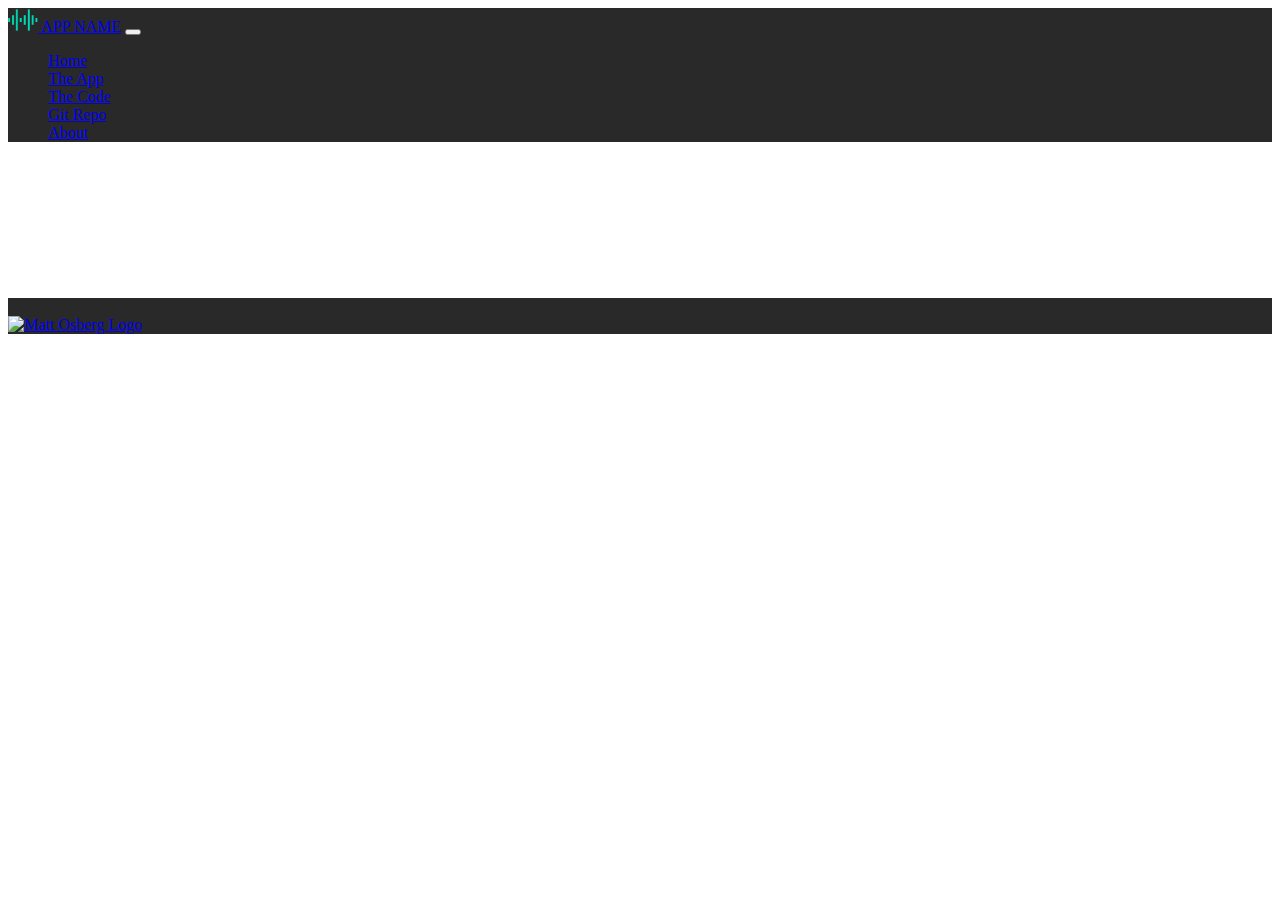
==== app.html @ b8e1c9c5 "Initial commit" ====
<!doctype html>
<html lang="en" class="h-100">


<head>
    <title>App Name: A Coding Project By Matt Osberg</title>
    <!-- Required meta tags -->
    <meta charset="utf-8">
    <meta name="viewport" content="width=device-width, initial-scale=1, shrink-to-fit=no">

    <!-- Bootstrap CSS -->
    <link href="https://cdn.jsdelivr.net/npm/bootstrap@5.1.0/dist/css/bootstrap.min.css" rel="stylesheet"
        integrity="sha384-KyZXEAg3QhqLMpG8r+8fhAXLRk2vvoC2f3B09zVXn8CA5QIVfZOJ3BCsw2P0p/We" crossorigin="anonymous">
    <script src="https://kit.fontawesome.com/5db21ba9c6.js" crossorigin="anonymous"></script>
    <link href="/css/site.css" rel="stylesheet">
    <link rel="icon" type="image/png" href="img/favicon-32x32.png">
</head>


<body class="d-flex flex-column h-100">

    <!-- ***** Nav Section ***** -->

    <nav class="navbar navbar-expand-md navbar-dark fixed-top">
    <div class="container-fluid">
        <a class="navbar-brand" href="#"><img src="img/favicon.png" class="d-inline-block align-text-top" alt="Matt Osberg Logo" width="30" height="24"> APP NAME</a>
        <button class="navbar-toggler" type="button" data-bs-toggle="collapse" data-bs-target="#navbarCollapse"
            aria-controls="navbarCollapse" aria-expanded="false" aria-label="Toggle navigation">
            <span class="navbar-toggler-icon"></span>
        </button>
        <div class="collapse navbar-collapse" id="navbarCollapse">
            <ul class="navbar-nav me-auto mb-2 mb-md-0">
                <li class="nav-item">
                    <a class="nav-link" href="index.html">Home</a>
                </li>
                <li class="nav-item">
                    <a class="nav-link active" aria-current="page" href="app.html">The App</a>
                </li>
                <li class="nav-item">
                    <a class="nav-link" href="code.html">The Code</a>
                </li>
                <li class="nav-item">
                    <a class="nav-link" target="_blank" href="#">Git Repo</a>
                </li>
                <li class="nav-item">
                    <a class="nav-link" target="_blank" href="https://www.linkedin.com/in/matt-osberg">About</a>
                </li>
            </ul>
        </div>
    </div>
    </nav>

    <!-- ***** Main Section ***** -->

    <main class="flex-shrink-0">
        <div class="container mt-5">

        </div>

     </main>

         <!-- ***** Footer Section ***** -->

    <footer class="footer mt-auto py-3 sticky-footer">
        <div class="container-fluid">
            <div class="row row-cols-1 row-cols-lg-3 gy-2">
                <div class="col order-last order-lg-first text-light">
                    <div class="footerCopy"><span class="text-muted">&copy;2021</span> Matt Osberg | mdosberg83@gmail.com</div>
                </div>
                <div class="col d-flex align-items-center justify-content-start justify-content-lg-center">
                    <a href="https://www.linkedin.com/in/matt-osberg" target="_blank">
                        <img src="img/banner.png" alt="Matt Osberg Logo" height="33" title="LinkedIn">
                        </a>                </div>
                <div class="col d-flex align-items-center justify-content-start justify-content-lg-end">
                    <div class="row">
                        <div class="social col"><a href="https://github.com/mozzy83" target="_blank"><i class="fab fa-github fa-2x" title="GitHub"></i></a></div>
                        <div class="social col"><a href="https://www.linkedin.com/in/matt-osberg" target="_blank"><i class="fab fa-linkedin fa-2x" title="LinkedIn"></i></a></div>
                        <div class="social col"><a href="https://discordapp.com/users/876262769215811645" target="_blank"><i class="fab fa-discord fa-2x" title="Discord"></i></a></div>
                        <!-- <div class="social col"><a href="#" target="_blank"><i class="fab fa-twitter fa-2x" title="Twitter"></i></a></div>-->
                    </div>
                </div>
            </div>
        </div>
    </footer>
    
    <!-- Bootstrap JS -->
    <script src="https://cdn.jsdelivr.net/npm/bootstrap@5.1.0/dist/js/bootstrap.bundle.min.js"
        integrity="sha384-U1DAWAznBHeqEIlVSCgzq+c9gqGAJn5c/t99JyeKa9xxaYpSvHU5awsuZVVFIhvj" crossorigin="anonymous">
    </script>
    <script src="js/site.js"></script>

</body>
</html>
---- css/site.css ----
:root {
    --primary-color: #1d5888;
    --secondary-color: #ff993b;
    --dark-color: #292929;
    --white-color: #e7e7e7;
}

body {
    color: var(--dark-color);
}

nav {
    background-color: var(--dark-color);
}

footer {
    background-color: var(--dark-color);
}

h1,h2,h3,h4,h5,h6 {
    color: var(--primary-color);
}

footer {
    padding-right: 0rem;
}

footer .social>a{
    color: var(--white-color);
    opacity: .75;
}

footer .social>a:hover {
    color: #00d8b1;
    opacity: 0.75;
}

.footerCopy {
    opacity: 0.75;;
}

.bsicon {
    color: purple;
}

.jsicon {
    color: rgb(226,211,4);
}

.html5icon {
    color:orangered;
}

.css3icon {
    color:rgb(11,82,214);
}

.checklist > li i {
    color: var(--secondary-color);
}

code[class*="language-"],
        pre[class*="language-"] {
            white-space: pre-wrap;
            word-break: break-all;
            word-wrap: break-word;
        }

main>.container {
    padding: 60px 15px 0;
    margin-bottom: 5rem;
}
.sticky-nav {
    position: fixed;
    left: 0;
    bottom: 0;
    width: 100%;
}
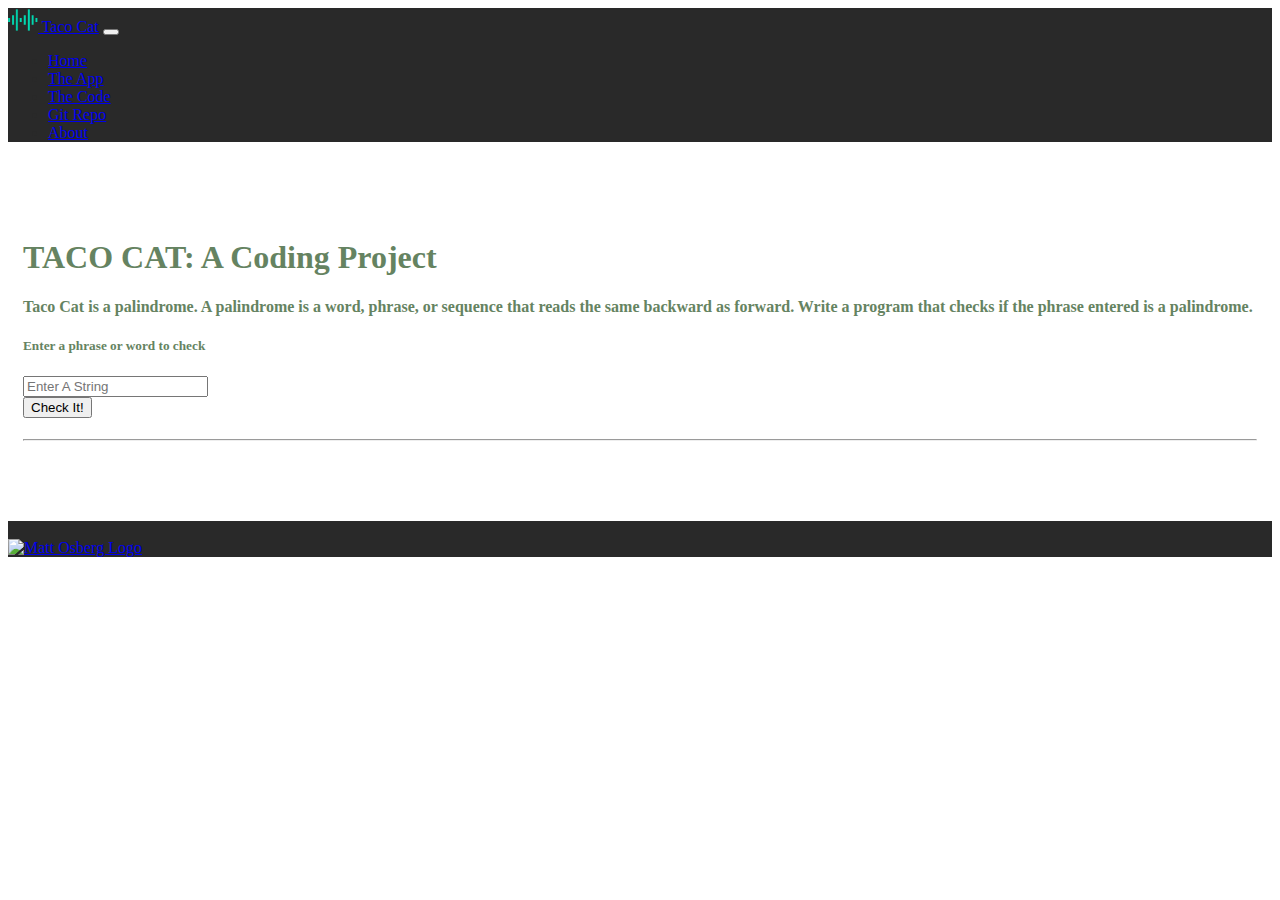
==== commit 93c55580: "Initial commit - complete build" ====
--- a/app.html
+++ b/app.html
@@ -3,7 +3,7 @@
 
 
 <head>
-    <title>App Name: A Coding Project By Matt Osberg</title>
+    <title>Taco Cat: A Coding Project By Matt Osberg</title>
     <!-- Required meta tags -->
     <meta charset="utf-8">
     <meta name="viewport" content="width=device-width, initial-scale=1, shrink-to-fit=no">
@@ -23,7 +23,7 @@
 
     <nav class="navbar navbar-expand-md navbar-dark fixed-top">
     <div class="container-fluid">
-        <a class="navbar-brand" href="#"><img src="img/favicon.png" class="d-inline-block align-text-top" alt="Matt Osberg Logo" width="30" height="24"> APP NAME</a>
+        <a class="navbar-brand" href="#"><img src="img/favicon.png" class="d-inline-block align-text-top" alt="Matt Osberg Logo" width="30" height="24"> Taco Cat</a>
         <button class="navbar-toggler" type="button" data-bs-toggle="collapse" data-bs-target="#navbarCollapse"
             aria-controls="navbarCollapse" aria-expanded="false" aria-label="Toggle navigation">
             <span class="navbar-toggler-icon"></span>
@@ -40,7 +40,7 @@
                     <a class="nav-link" href="code.html">The Code</a>
                 </li>
                 <li class="nav-item">
-                    <a class="nav-link" target="_blank" href="#">Git Repo</a>
+                    <a class="nav-link" target="_blank" href="https://github.com/mozzy83/Taco-Cat.git">Git Repo</a>
                 </li>
                 <li class="nav-item">
                     <a class="nav-link" target="_blank" href="https://www.linkedin.com/in/matt-osberg">About</a>
@@ -54,7 +54,34 @@
 
     <main class="flex-shrink-0">
         <div class="container mt-5">
-
+            <div class="row row-cols-1 row-cols-lg-2">
+                <div class="col">
+                    <h1 class="display-5 fw-bold lh-1 mb-3">
+                        <span class="secColor">TACO CAT:</span> A Coding Project
+                    </h1>
+                    <h4 class="lead mb-4">
+                        Taco Cat is a palindrome. A palindrome is a word, phrase, or sequence that reads the same backward as forward. Write a program that checks if the phrase entered is a palindrome.
+                    </h4>
+                </div>
+                <div class="col">
+                    <h5 class="border-2 border-bottom pb-1"> Enter a phrase or word to check</h5>
+                    <form class="row gx-3">
+                        <div class="col">
+                            <input id="userString" type="text" class="form-control" placeholder="Enter A String" autocomplete="off" aria-label="Enter A String">
+                        </div>
+                        <div class="col-12 p-2">
+                            <button type="button" id="btnSubmit" class="btn btn-secondary">Check It!</button>
+                        </div>
+                        <div class="alert alert-secondary mt-5 invisible fade show" id="alert" role="alert">
+                            <h4 class="alert-heading" id="alertHeading"></h4>
+                            <hr>
+                            <p class="mb-0" id="msg">
+                                <!--Instert a Message Here-->
+                            </p>
+                        </div>
+                    </form>
+                </div>
+            </div>
         </div>
 
      </main>
@@ -88,6 +115,9 @@
         integrity="sha384-U1DAWAznBHeqEIlVSCgzq+c9gqGAJn5c/t99JyeKa9xxaYpSvHU5awsuZVVFIhvj" crossorigin="anonymous">
     </script>
     <script src="js/site.js"></script>
+    <script>
+        document.getElementById("btnSubmit").addEventListener("click", getValue);
+    </script>
 
 </body>
 </html>--- a/css/site.css
+++ b/css/site.css
@@ -1,5 +1,5 @@
 :root {
-    --primary-color: #1d5888;
+    --primary-color: #658361;
     --secondary-color: #ff993b;
     --dark-color: #292929;
     --white-color: #e7e7e7;
